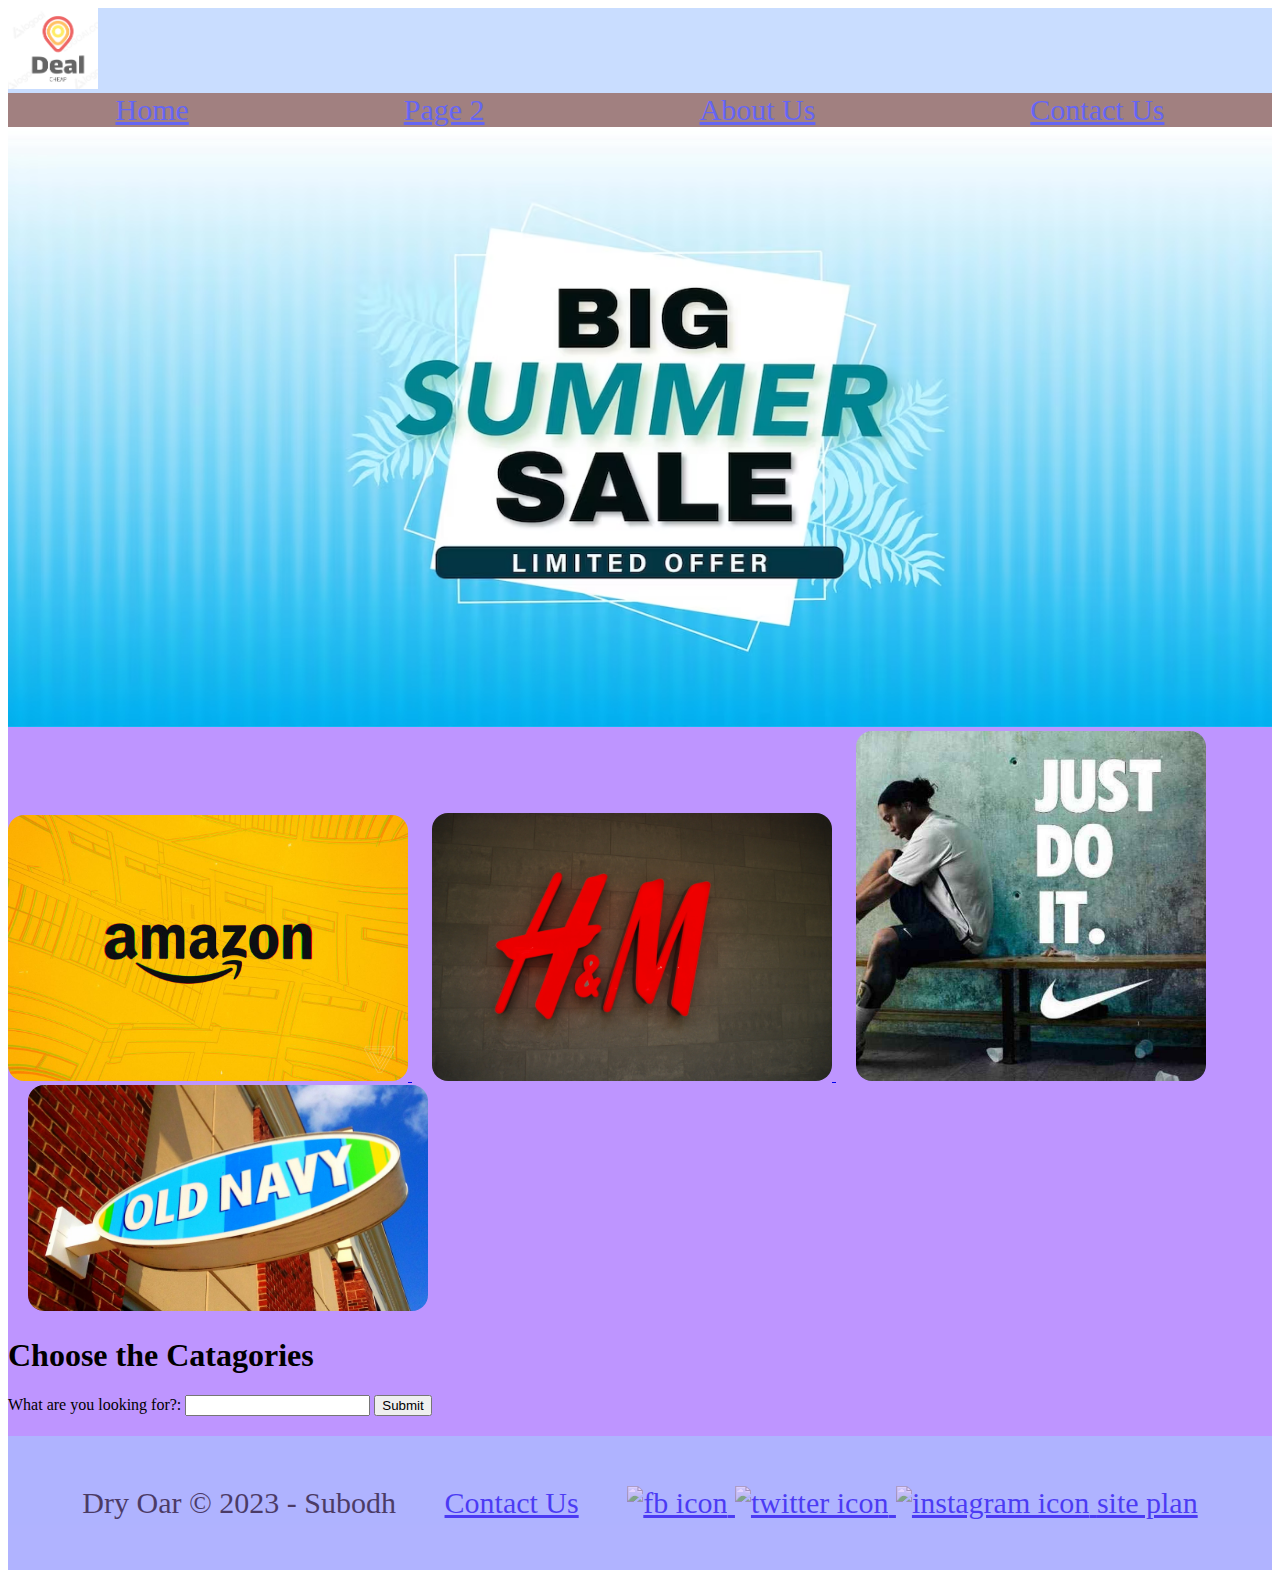
==== site plan/index.html @ 674bf746 "done" ====
<!DOCTYPE html>
<html lang="en">
<head>
    <meta charset="UTF-8">
    <meta http-equiv="X-UA-Compatible" content="IE=edge">
    <meta name="viewport" content="width=device-width, initial-scale=1.0">
    <link rel="stylesheet" href="./styles/styles.css">
    <title> We got your back and bank </title>
</head>
<body>
    <header>
        
        <a id="logo_link" href="index.html">
            <img class="logo" src="./Images/logo.png" alt= "Dry Oar Logo">
        </a>
        <nav>
            <a href="index.html">Home</a>
            <a href="./page2.html">Page 2</a>
            <a href="./aboutus.html"> About Us</a>
            <a href="contactus.html">Contact Us</a>
        </nav>
    </header>
    <div class = "content">
    <div id="hero">
        <div id="hero-box">
            <img id="hero-img" src="./Images/hot deals.png" alt="Deals">
        </div>
    <div class = "brands">
        <div class = "compare">
            <a href="#blank">
            <img id= "amazon-img" src="./Images/amazon.jpg" class="float-left ">
            <img id="HandM-img" src="./Images/H and M.png" class="float-left">
            <img id="nike-img" src="./Images/just do it.jpg" class="float-left">
            <img id="OldNavy-img" src="./Images/old navy.jpg" class="float-left">
            </a>
        </div>
    </div>
    <div>
        <section id="hero-msg">
            <h1 class="home-title">Choose the Catagories</h1>
            <form action="blank-page.html">
            <label for="input-box">What are you looking for?:</label>
            <input type="text" id="input-box" name="name">
            <button type="submit">Submit</button></form>
            
</div>        
            
        </section>

        <footer>
            <p>Dry Oar &copy; 2023 - Subodh</p>
          
            <p><a href="contactus.html">Contact Us</a></p>
            <!-- Some comment -->
            <div class="social">
                <a href="https://facebook.com">
                    <img src="https://byui-wdd.github.io/wdd130/rafting_images/facebook.png" alt="fb icon">
                </a>
                <a href="https://twitter.com">
                    <img src="https://byui-wdd.github.io/wdd130/rafting_images/twitter.png" alt="twitter icon">
                </a>
                <a href="https://instagram.com">
                    <img src="https://byui-wdd.github.io/wdd130/rafting_images/instagram.png" alt="instagram icon">
                <a href="SitePlanning.html">site plan</a>
                </a>
            </div>
        </footer>
---- site plan/styles/styles.css ----
@import url('https://fonts.googleapis.com/css2?family=IM+Fell+French+Canon&family=Lato:ital,wght@0,400;0,700;1,400&display=swap');
.content{
   background-color:#be95ff ;
    
}

.logo{
    max-width: 90px;
}

#hero-img{
    width: 100%;
    max-height: 600px;
}
nav{
    display: flex;
    justify-content: space-around;
    background-color:#632c2c; 
    text-align: center;
    display: flex;
    flex-wrap: wrap;
    z-index: 2;
    font-size: 30px;
    
} 
#amazon-img{
    justify-content: space-around;
    width: 400px ;
    border-radius: 1em;
     
 }
#HandM-img{
    justify-content: space-around;
    width: 400px ;
    margin-left: 20px;
    border-radius: 1em;
}
#nike-img{
    justify-content: space-around;
    width: 350px ;
    margin-left: 20px;
    border-radius: 1em;
}
#OldNavy-img{
    justify-content: space-around;
    width: 400px ;
    margin-left: 20px;
    border-radius: 1em;
} 
footer{
    background-color: #632c2c;
    margin-top:20px;
    padding: 20px 50px;
    display: flex;
    justify-content: space-around;
    align-items: center;
    font-size: 30px;

}
header, footer{
    background-color: #a6c8ff;
    opacity: 0.6;
}
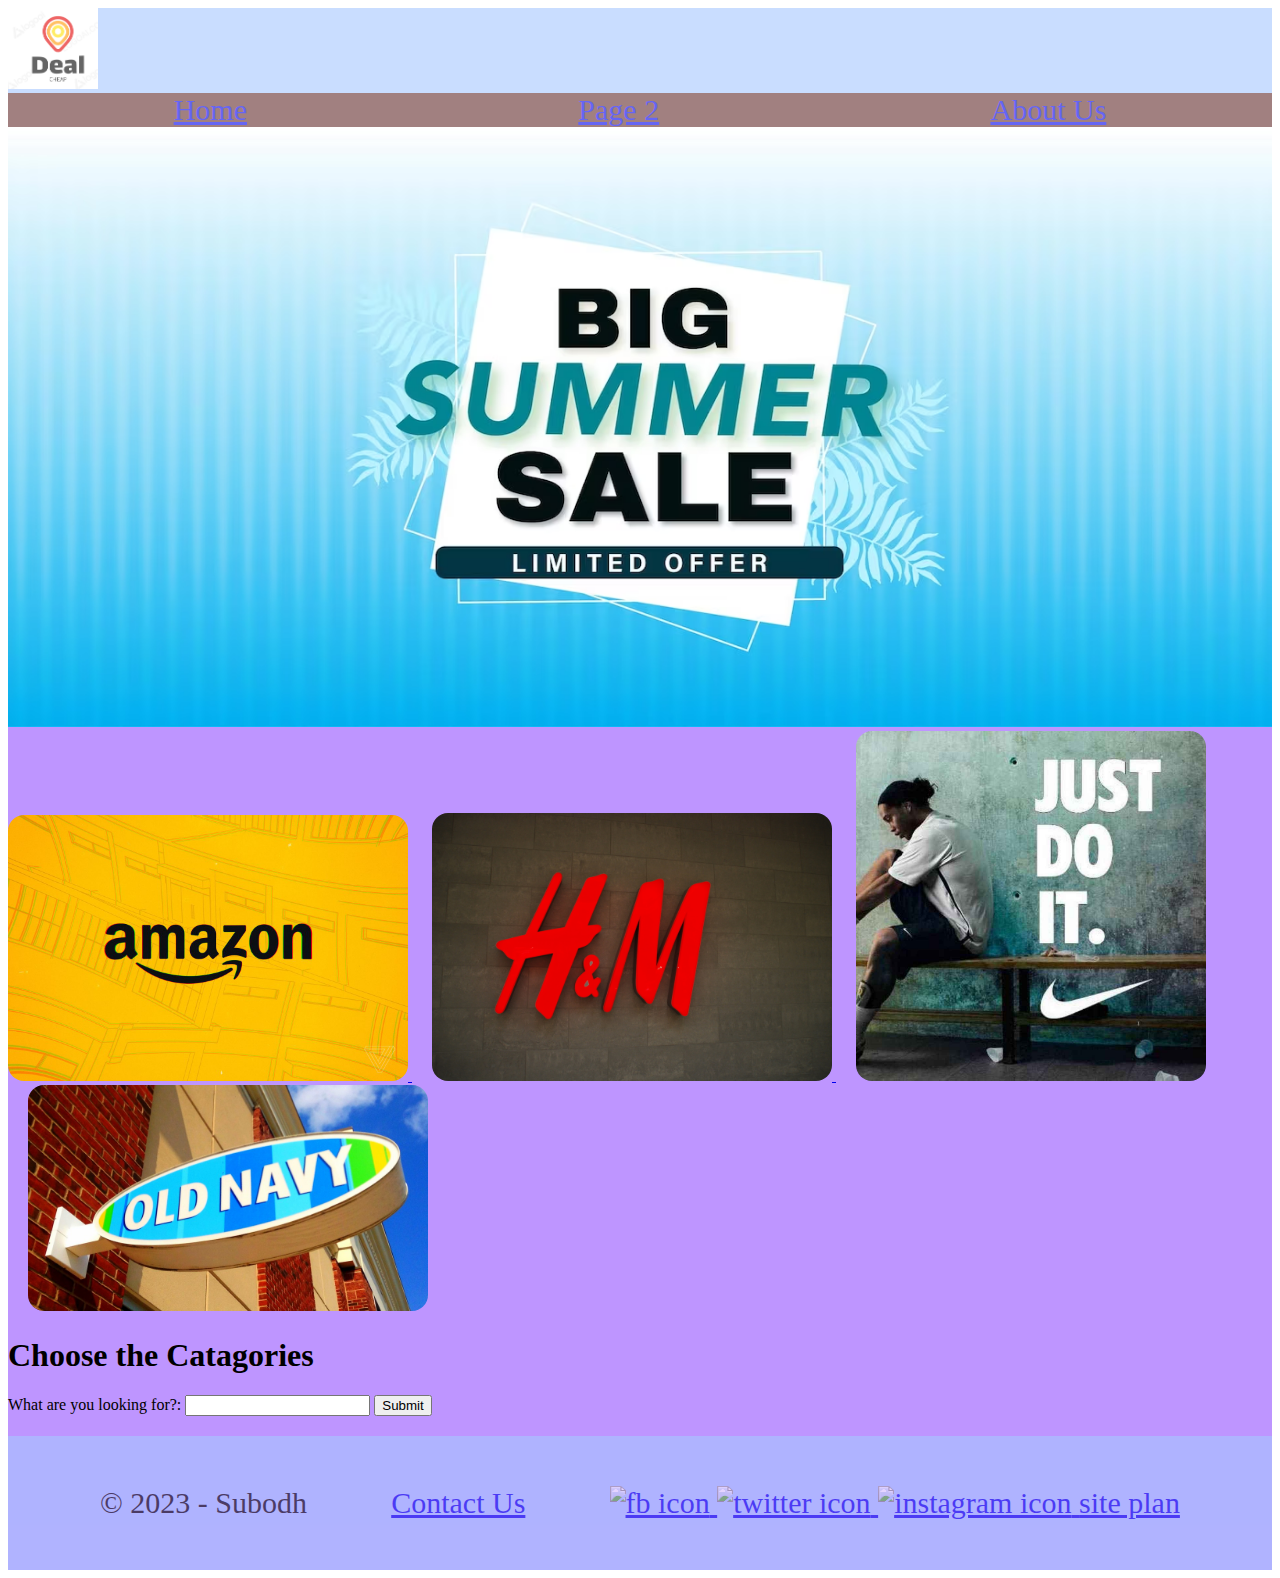
==== commit b8f42428: "done" ====
--- a/site plan/index.html
+++ b/site plan/index.html
@@ -17,7 +17,7 @@
             <a href="index.html">Home</a>
             <a href="./page2.html">Page 2</a>
             <a href="./aboutus.html"> About Us</a>
-            <a href="contactus.html">Contact Us</a>
+           
         </nav>
     </header>
     <div class = "content">
@@ -48,7 +48,7 @@
         </section>
 
         <footer>
-            <p>Dry Oar &copy; 2023 - Subodh</p>
+            <p> &copy; 2023 - Subodh</p>
           
             <p><a href="contactus.html">Contact Us</a></p>
             <!-- Some comment -->
--- a/site plan/styles/styles.css
+++ b/site plan/styles/styles.css
@@ -46,7 +46,10 @@
     width: 400px ;
     margin-left: 20px;
     border-radius: 1em;
-} 
+}
+#bingeshopping{
+    width: 800px;
+}
 footer{
     background-color: #632c2c;
     margin-top:20px;
